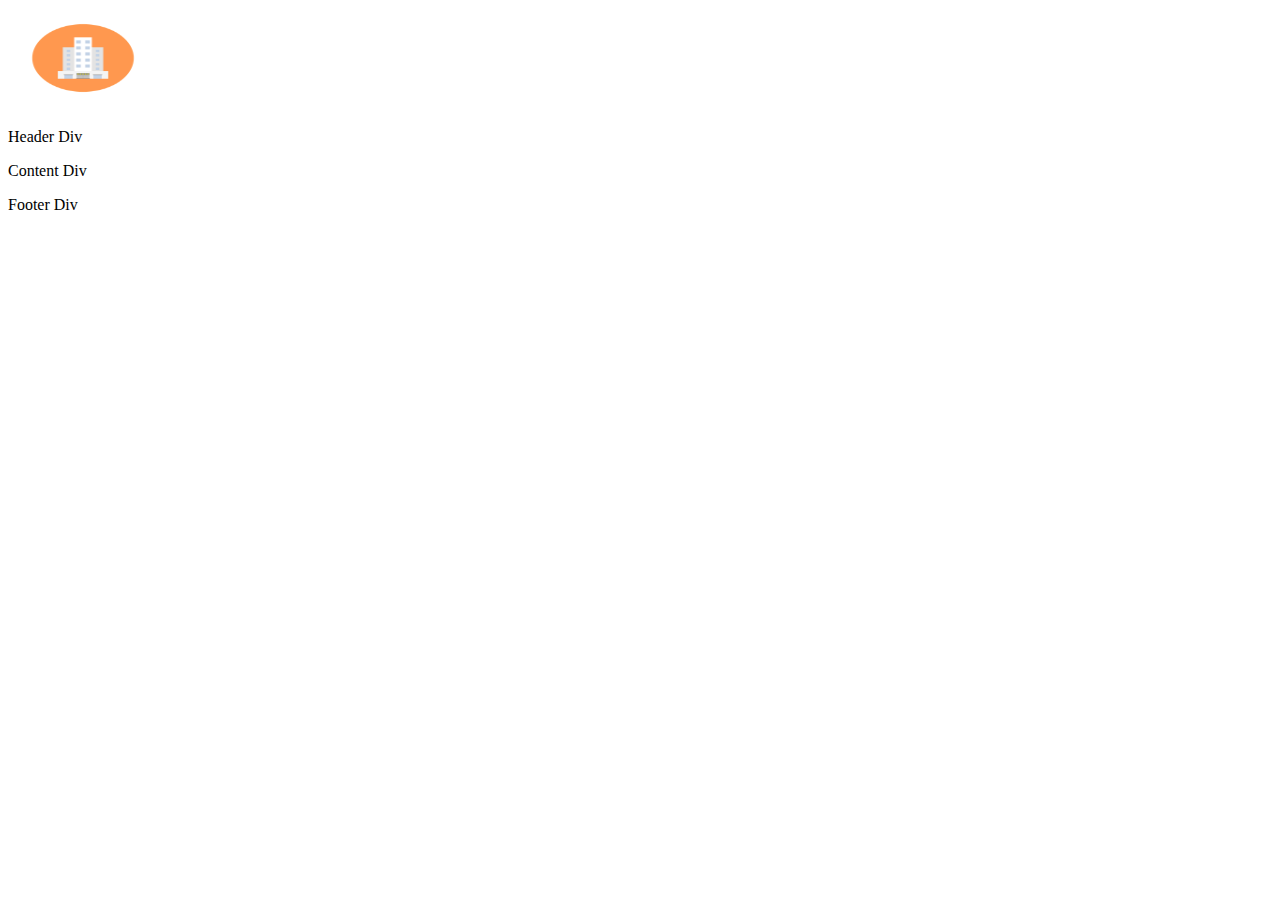
==== index.html @ 50bc30c7 "Checkpoint 1" ====
<!DOCTYPE html>
<html lang="en">
  <head>
    <meta charset="UTF-8" />
    <meta http-equiv="X-UA-Compatible" content="IE=edge" />
    <meta name="viewport" content="width=device-width, initial-scale=1.0" />
    <link rel="stylesheet" href="/styles/common.css" />
    <title>Index</title>
  </head>
  <body>
    <div class="body">
      <div class="header-div">
        <img class="logo" src="/assests/images/logo.png" alt="logo" />
        <p>Header Div</p>
      </div>
      <div class="content-div">
        <p>Content Div</p>
      </div>
      <div class="footer-div">
        <p>Footer Div</p>
      </div>
    </div>
  </body>
</html>
---- styles/common.css ----
.logo {
  height: 100px;
  width: 150px;
}
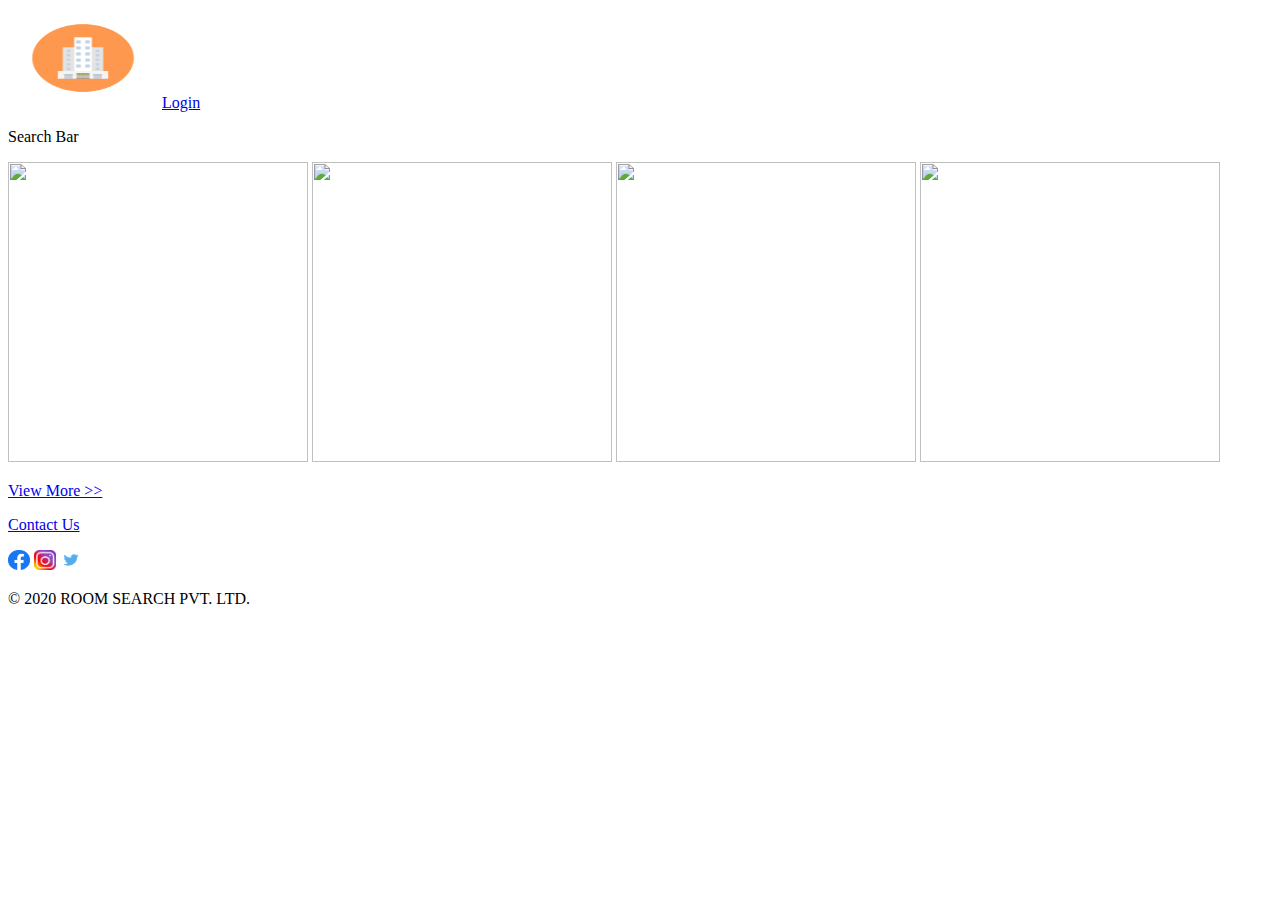
==== commit 8da1c648: "Checkpoint 2" ====
--- a/index.html
+++ b/index.html
@@ -5,19 +5,70 @@
     <meta http-equiv="X-UA-Compatible" content="IE=edge" />
     <meta name="viewport" content="width=device-width, initial-scale=1.0" />
     <link rel="stylesheet" href="/styles/common.css" />
+    <link rel="stylesheet" href="/styles/index.css" />
     <title>Index</title>
   </head>
   <body>
     <div class="body">
       <div class="header-div">
         <img class="logo" src="/assests/images/logo.png" alt="logo" />
-        <p>Header Div</p>
+        <a href="login.html" target="_blank">Login</a>
       </div>
       <div class="content-div">
-        <p>Content Div</p>
+        <div class="content-top"><p>Search Bar</p></div>
+        <div class="content-mid">
+          <a href="list.html">
+            <img
+              src="https://media-cdn.tripadvisor.com/media/photo-s/15/33/fe/a2/new-delhi.jpg
+        "
+              alt=""
+          /></a>
+          <img
+            src="https://media-cdn.tripadvisor.com/media/photo-s/15/33/fc/f0/goa.jpg
+
+      "
+            alt=""
+          />
+          <img
+            src="https://media-cdn.tripadvisor.com/media/photo-s/0f/98/f7/df/charminar.jpg
+
+    "
+            alt=""
+          />
+          <img
+            src="https://media-cdn.tripadvisor.com/media/photo-s/15/33/fe/ac/kolkata-calcutta.jpg
+
+  "
+            alt=""
+          />
+        </div>
+        <div class="content-bottom">
+          <p><a href="#">View More >></a></p>
+        </div>
       </div>
       <div class="footer-div">
-        <p>Footer Div</p>
+        <p><a href="contact.html" target="_blank">Contact Us</a></p>
+        <a
+          href="https://www.facebook.com/campaign/landing.php?campaign_id=14884913640&extra_1=s%7Cc%7C550525804791%7Cb%7Cfacebook%20%27%7C&placement=&creative=550525804791&keyword=facebook%20%27&partner_id=googlesem&extra_2=campaignid%3D14884913640%26adgroupid%3D128696220912%26matchtype%3Db%26network%3Dg%26source%3Dnotmobile%26search_or_content%3Ds%26device%3Dc%26devicemodel%3D%26adposition%3D%26target%3D%26targetid%3Dkwd-327195741349%26loc_physical_ms%3D9075215%26loc_interest_ms%3D%26feeditemid%3D%26param1%3D%26param2%3D&gclid=EAIaIQobChMIhs_-5rHp-QIVzn0rCh3iqwl0EAAYASAAEgLDb_D_BwE"
+          target="_blank"
+          ><img
+            class="social-media-icons"
+            src="/assests/images/facebook.png"
+            alt=""
+        /></a>
+        <a href=""
+          ><img
+            class="social-media-icons"
+            src="/assests/images/instagram.png"
+            alt=""
+        /></a>
+        <a href="https://twitter.com/i/flow/login" target="_blank"
+          ><img
+            class="social-media-icons"
+            src="/assests/images/twitter.png"
+            alt=""
+        /></a>
+        <p>© 2020 ROOM SEARCH PVT. LTD.</p>
       </div>
     </div>
   </body>
--- a/styles/common.css
+++ b/styles/common.css
@@ -2,3 +2,12 @@
   height: 100px;
   width: 150px;
 }
+
+.social-media-icons {
+  height: 20px;
+  width: 22px;
+}
+
+.bold {
+  font-weight: bold;
+}
--- a/styles/index.css
+++ b/styles/index.css
@@ -0,0 +1,4 @@
+.content-div img {
+  height: 300px;
+  width: 300px;
+}
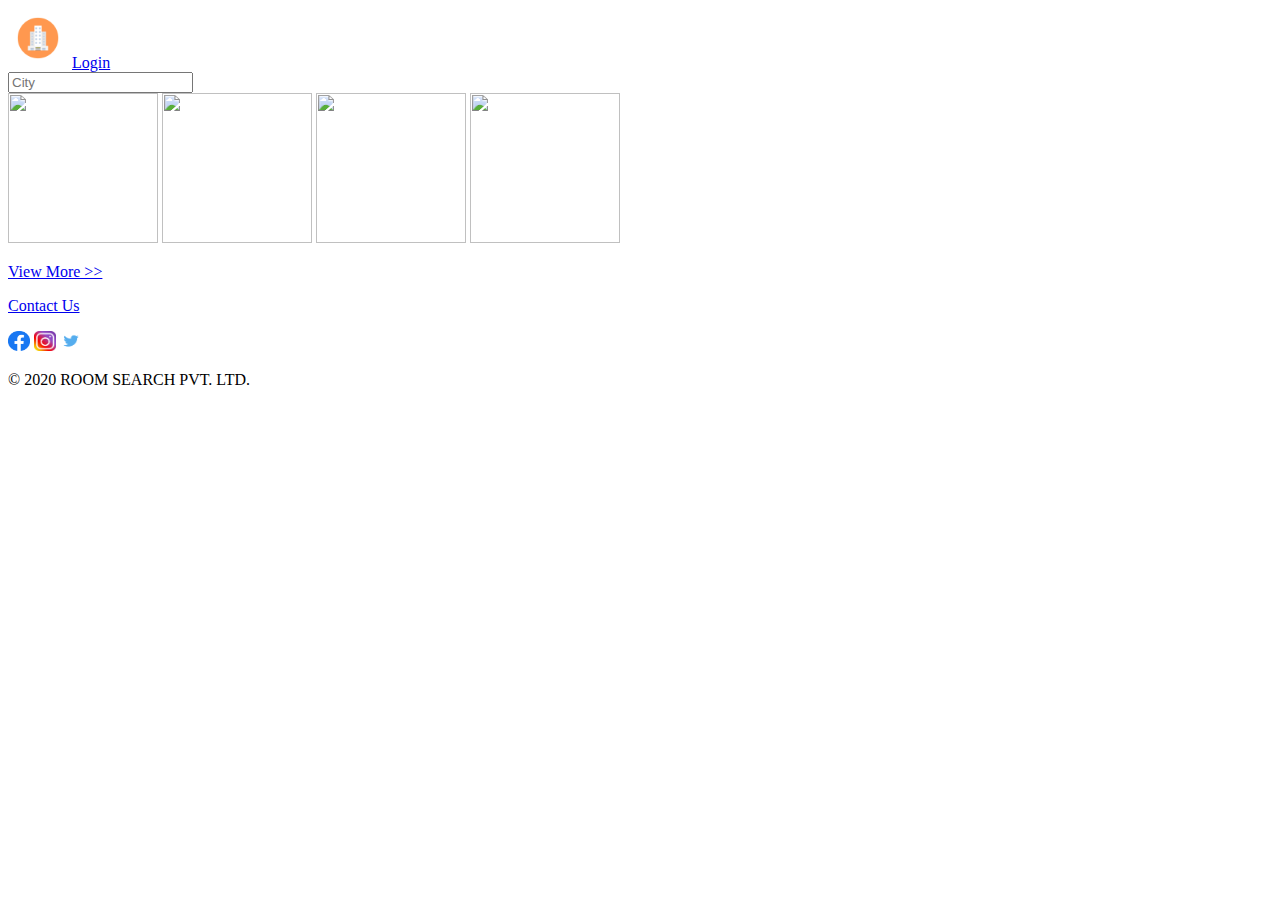
==== commit f1182eb7: "Checkpoint 4" ====
--- a/index.html
+++ b/index.html
@@ -10,12 +10,16 @@
   </head>
   <body>
     <div class="body">
-      <div class="header-div">
+      <div class="navbar">
         <img class="logo" src="/assests/images/logo.png" alt="logo" />
-        <a href="login.html" target="_blank">Login</a>
+        <a href="login.html">Login</a>
       </div>
       <div class="content-div">
-        <div class="content-top"><p>Search Bar</p></div>
+        <div class="content-top">
+          <form action="">
+            <input type="text" placeholder="City" autocomplete="off" />
+          </form>
+        </div>
         <div class="content-mid">
           <a href="list.html">
             <img
@@ -46,8 +50,8 @@
           <p><a href="#">View More >></a></p>
         </div>
       </div>
-      <div class="footer-div">
-        <p><a href="contact.html" target="_blank">Contact Us</a></p>
+      <div class="footer">
+        <p><a href="contact.html">Contact Us</a></p>
         <a
           href="https://www.facebook.com/campaign/landing.php?campaign_id=14884913640&extra_1=s%7Cc%7C550525804791%7Cb%7Cfacebook%20%27%7C&placement=&creative=550525804791&keyword=facebook%20%27&partner_id=googlesem&extra_2=campaignid%3D14884913640%26adgroupid%3D128696220912%26matchtype%3Db%26network%3Dg%26source%3Dnotmobile%26search_or_content%3Ds%26device%3Dc%26devicemodel%3D%26adposition%3D%26target%3D%26targetid%3Dkwd-327195741349%26loc_physical_ms%3D9075215%26loc_interest_ms%3D%26feeditemid%3D%26param1%3D%26param2%3D&gclid=EAIaIQobChMIhs_-5rHp-QIVzn0rCh3iqwl0EAAYASAAEgLDb_D_BwE"
           target="_blank"
--- a/styles/common.css
+++ b/styles/common.css
@@ -1,6 +1,11 @@
+.body {
+  width: 100%;
+  height: 100%;
+}
+
 .logo {
-  height: 100px;
-  width: 150px;
+  height: 60px;
+  width: 60px;
 }
 
 .social-media-icons {
--- a/styles/index.css
+++ b/styles/index.css
@@ -1,4 +1,4 @@
 .content-div img {
-  height: 300px;
-  width: 300px;
+  height: 150px;
+  width: 150px;
 }
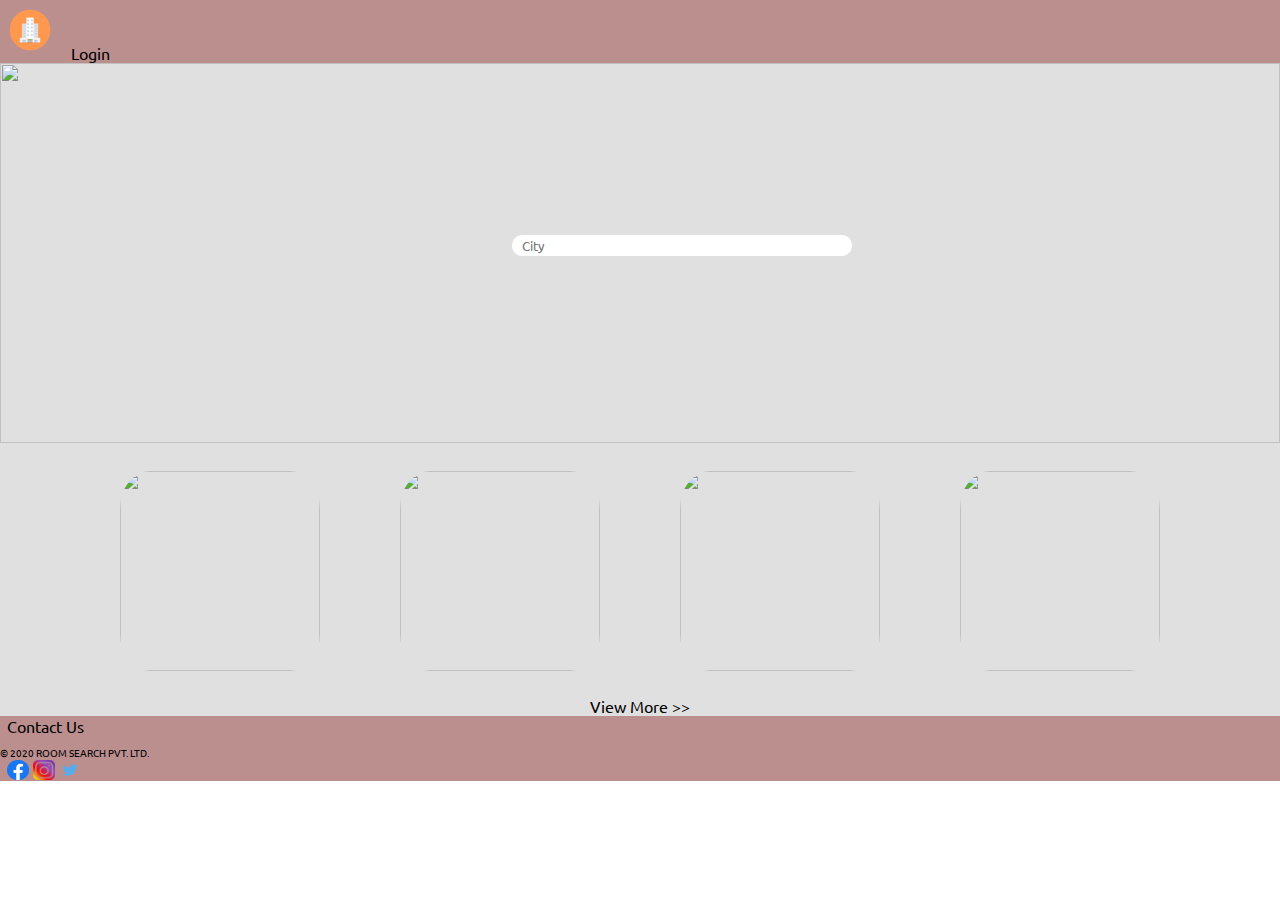
==== commit 91d84ea9: "Checkpoint 6" ====
--- a/index.html
+++ b/index.html
@@ -4,75 +4,110 @@
     <meta charset="UTF-8" />
     <meta http-equiv="X-UA-Compatible" content="IE=edge" />
     <meta name="viewport" content="width=device-width, initial-scale=1.0" />
+    <link
+      href="https://cdn.jsdelivr.net/npm/bootstrap@5.2.0/dist/css/bootstrap.min.css"
+      rel="stylesheet"
+      integrity="sha384-gH2yIJqKdNHPEq0n4Mqa/HGKIhSkIHeL5AyhkYV8i59U5AR6csBvApHHNl/vI1Bx"
+      crossorigin="anonymous"
+    />
+
+    <script
+      defer
+      src="https://cdn.jsdelivr.net/npm/bootstrap@5.2.0/dist/js/bootstrap.bundle.min.js"
+      integrity="sha384-A3rJD856KowSb7dwlZdYEkO39Gagi7vIsF0jrRAoQmDKKtQBHUuLZ9AsSv4jD4Xa"
+      crossorigin="anonymous"
+    ></script>
     <link rel="stylesheet" href="/styles/common.css" />
     <link rel="stylesheet" href="/styles/index.css" />
+    <link
+      href="https://fonts.googleapis.com/css2?family=Ubuntu&display=swap"
+      rel="stylesheet"
+    />
+
     <title>Index</title>
   </head>
   <body>
     <div class="body">
-      <div class="navbar">
+      <div class="navbar sticky-top">
         <img class="logo" src="/assests/images/logo.png" alt="logo" />
-        <a href="login.html">Login</a>
+        <a class="navbar-component" href="login.html">Login</a>
       </div>
       <div class="content-div">
         <div class="content-top">
           <form action="">
+            <img
+              class="hi"
+              src="https://media-cdn.tripadvisor.com/media/photo-o/14/10/2e/af/india.jpg
+
+            "
+              alt=""
+            />
             <input type="text" placeholder="City" autocomplete="off" />
           </form>
         </div>
         <div class="content-mid">
-          <a href="list.html">
+          <div>
+            <a href="list.html">
+              <img
+                src="https://media-cdn.tripadvisor.com/media/photo-s/15/33/fe/a2/new-delhi.jpg
+        "
+                alt=""
+            /></a>
+          </div>
+          <div>
             <img
-              src="https://media-cdn.tripadvisor.com/media/photo-s/15/33/fe/a2/new-delhi.jpg
-        "
-              alt=""
-          /></a>
-          <img
-            src="https://media-cdn.tripadvisor.com/media/photo-s/15/33/fc/f0/goa.jpg
+              src="https://media-cdn.tripadvisor.com/media/photo-s/15/33/fc/f0/goa.jpg
 
       "
-            alt=""
-          />
-          <img
-            src="https://media-cdn.tripadvisor.com/media/photo-s/0f/98/f7/df/charminar.jpg
+              alt=""
+            />
+          </div>
+          <div>
+            <img
+              src="https://media-cdn.tripadvisor.com/media/photo-s/0f/98/f7/df/charminar.jpg
 
     "
-            alt=""
-          />
-          <img
-            src="https://media-cdn.tripadvisor.com/media/photo-s/15/33/fe/ac/kolkata-calcutta.jpg
+              alt=""
+            />
+          </div>
+          <div>
+            <img
+              src="https://media-cdn.tripadvisor.com/media/photo-s/15/33/fe/ac/kolkata-calcutta.jpg
 
   "
-            alt=""
-          />
+              alt=""
+            />
+          </div>
         </div>
         <div class="content-bottom">
           <p><a href="#">View More >></a></p>
         </div>
       </div>
-      <div class="footer">
-        <p><a href="contact.html">Contact Us</a></p>
-        <a
-          href="https://www.facebook.com/campaign/landing.php?campaign_id=14884913640&extra_1=s%7Cc%7C550525804791%7Cb%7Cfacebook%20%27%7C&placement=&creative=550525804791&keyword=facebook%20%27&partner_id=googlesem&extra_2=campaignid%3D14884913640%26adgroupid%3D128696220912%26matchtype%3Db%26network%3Dg%26source%3Dnotmobile%26search_or_content%3Ds%26device%3Dc%26devicemodel%3D%26adposition%3D%26target%3D%26targetid%3Dkwd-327195741349%26loc_physical_ms%3D9075215%26loc_interest_ms%3D%26feeditemid%3D%26param1%3D%26param2%3D&gclid=EAIaIQobChMIhs_-5rHp-QIVzn0rCh3iqwl0EAAYASAAEgLDb_D_BwE"
-          target="_blank"
-          ><img
-            class="social-media-icons"
-            src="/assests/images/facebook.png"
-            alt=""
-        /></a>
-        <a href=""
-          ><img
-            class="social-media-icons"
-            src="/assests/images/instagram.png"
-            alt=""
-        /></a>
-        <a href="https://twitter.com/i/flow/login" target="_blank"
-          ><img
-            class="social-media-icons"
-            src="/assests/images/twitter.png"
-            alt=""
-        /></a>
-        <p>© 2020 ROOM SEARCH PVT. LTD.</p>
+      <div class="footer sticky-bottom navbar">
+        <p class="navbar-component"><a href="contact.html">Contact Us</a></p>
+        <p id="copyright">© 2020 ROOM SEARCH PVT. LTD.</p>
+        <div class="navbar-component">
+          <a
+            href="https://www.facebook.com/campaign/landing.php?campaign_id=14884913640&extra_1=s%7Cc%7C550525804791%7Cb%7Cfacebook%20%27%7C&placement=&creative=550525804791&keyword=facebook%20%27&partner_id=googlesem&extra_2=campaignid%3D14884913640%26adgroupid%3D128696220912%26matchtype%3Db%26network%3Dg%26source%3Dnotmobile%26search_or_content%3Ds%26device%3Dc%26devicemodel%3D%26adposition%3D%26target%3D%26targetid%3Dkwd-327195741349%26loc_physical_ms%3D9075215%26loc_interest_ms%3D%26feeditemid%3D%26param1%3D%26param2%3D&gclid=EAIaIQobChMIhs_-5rHp-QIVzn0rCh3iqwl0EAAYASAAEgLDb_D_BwE"
+            target="_blank"
+            ><img
+              class="social-media-icons"
+              src="/assests/images/facebook.png"
+              alt=""
+          /></a>
+          <a href=""
+            ><img
+              class="social-media-icons"
+              src="/assests/images/instagram.png"
+              alt=""
+          /></a>
+          <a href="https://twitter.com/i/flow/login" target="_blank"
+            ><img
+              class="social-media-icons"
+              src="/assests/images/twitter.png"
+              alt=""
+          /></a>
+        </div>
       </div>
     </div>
   </body>
--- a/styles/common.css
+++ b/styles/common.css
@@ -1,6 +1,20 @@
+* {
+  margin: 0;
+  font-family: "ubuntu", sans-serif;
+}
+a {
+  text-decoration: none;
+  color: black;
+}
+
+p {
+  margin-bottom: 0;
+}
+
 .body {
   width: 100%;
   height: 100%;
+  background-color: #e0e0e0;
 }
 
 .logo {
@@ -16,3 +30,23 @@
 .bold {
   font-weight: bold;
 }
+
+.navbar {
+  background-color: rosybrown;
+}
+
+.footer {
+  background-color: rosybrown;
+  height: 65px;
+}
+
+#copyright {
+  font-size: 10px;
+  padding-bottom: 0;
+  margin-top: 9px;
+  margin-bottom: 0;
+}
+.navbar-component {
+  margin-left: 7px;
+  margin-right: 7px;
+}
--- a/styles/index.css
+++ b/styles/index.css
@@ -1,4 +1,34 @@
-.content-div img {
-  height: 150px;
-  width: 150px;
+.content-mid {
+  display: flex;
+  justify-content: center;
 }
+
+.content-mid img {
+  height: 200px;
+  width: 200px;
+  padding: 25px 40px;
+  border-radius: 25%;
+}
+
+form {
+  position: relative;
+}
+form input {
+  position: absolute;
+  left: 40%;
+  top: 45%;
+  border-radius: 10px;
+  border: transparent 0px;
+  outline: none !important;
+  width: 25%;
+  padding: 2px 10px;
+}
+form img {
+  width: 100%;
+  height: 380px;
+  object-fit: cover;
+}
+
+.content-bottom {
+  text-align: center;
+}
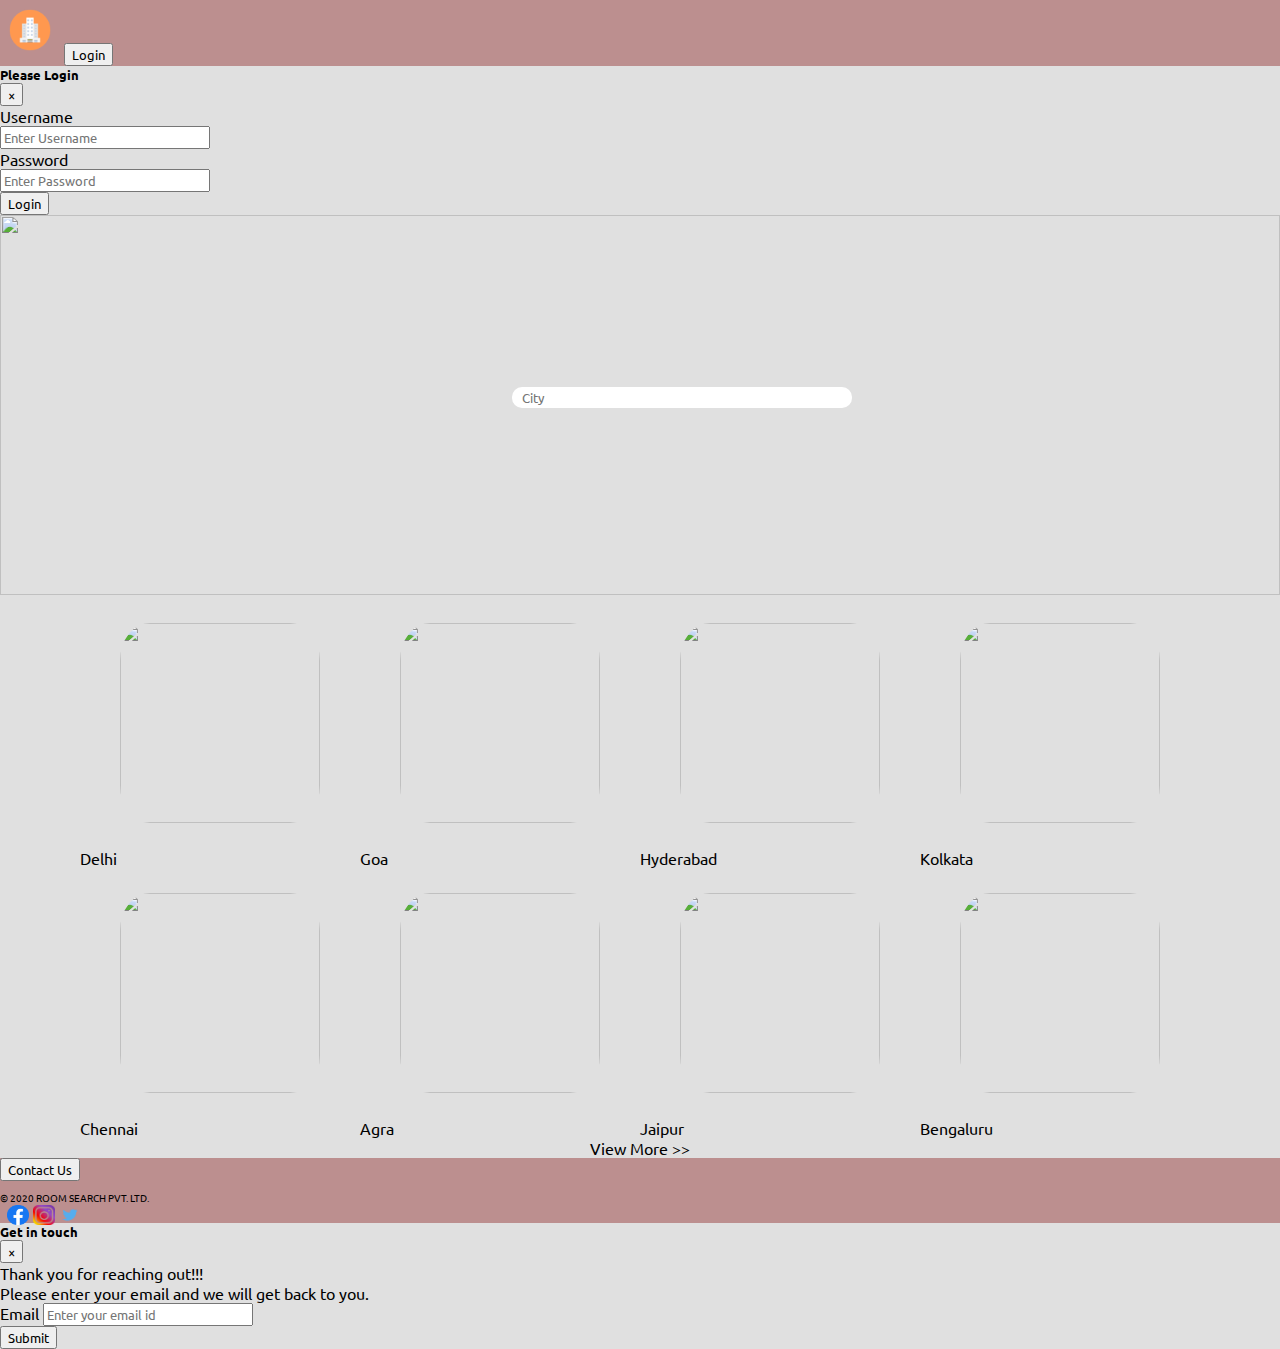
==== commit baef1d10: "Checkpoint 10" ====
--- a/index.html
+++ b/index.html
@@ -5,18 +5,12 @@
     <meta http-equiv="X-UA-Compatible" content="IE=edge" />
     <meta name="viewport" content="width=device-width, initial-scale=1.0" />
     <link
-      href="https://cdn.jsdelivr.net/npm/bootstrap@5.2.0/dist/css/bootstrap.min.css"
       rel="stylesheet"
-      integrity="sha384-gH2yIJqKdNHPEq0n4Mqa/HGKIhSkIHeL5AyhkYV8i59U5AR6csBvApHHNl/vI1Bx"
+      href="https://cdn.jsdelivr.net/npm/bootstrap@4.1.3/dist/css/bootstrap.min.css"
+      integrity="sha384-MCw98/SFnGE8fJT3GXwEOngsV7Zt27NXFoaoApmYm81iuXoPkFOJwJ8ERdknLPMO"
       crossorigin="anonymous"
     />
 
-    <script
-      defer
-      src="https://cdn.jsdelivr.net/npm/bootstrap@5.2.0/dist/js/bootstrap.bundle.min.js"
-      integrity="sha384-A3rJD856KowSb7dwlZdYEkO39Gagi7vIsF0jrRAoQmDKKtQBHUuLZ9AsSv4jD4Xa"
-      crossorigin="anonymous"
-    ></script>
     <link rel="stylesheet" href="/styles/common.css" />
     <link rel="stylesheet" href="/styles/index.css" />
     <link
@@ -30,8 +24,61 @@
     <div class="body">
       <div class="navbar sticky-top">
         <img class="logo" src="/assests/images/logo.png" alt="logo" />
-        <a class="navbar-component" href="login.html">Login</a>
-      </div>
+        <!-- Button trigger modal -->
+        <button
+          type="button"
+          class="btn btn-light"
+          data-toggle="modal"
+          data-target="#exampleModal"
+        >
+          Login
+        </button>
+      </div>
+      <!-- Modal -->
+      <div
+        class="modal fade"
+        id="exampleModal"
+        tabindex="-1"
+        role="dialog"
+        aria-labelledby="exampleModalLabel"
+        aria-hidden="true"
+      >
+        <div class="modal-dialog" role="document">
+          <div class="modal-content">
+            <div class="modal-header">
+              <h5 class="modal-title" id="exampleModalLabel">Please Login</h5>
+              <button
+                type="button"
+                class="close"
+                data-dismiss="modal"
+                aria-label="Close"
+              >
+                <span aria-hidden="true">&times;</span>
+              </button>
+            </div>
+            <div class="modal-body">
+              <div>
+                <div>Username</div>
+                <div>
+                  <input type="text" required placeholder="Enter Username" />
+                </div>
+              </div>
+              <div>
+                <div>Password</div>
+                <div>
+                  <input type="text" required placeholder="Enter Password" />
+                </div>
+              </div>
+            </div>
+            <div class="modal-footer">
+              <a href="login.html"
+                ><button type="button" class="btn btn-primary">Login</button></a
+              >
+            </div>
+          </div>
+        </div>
+      </div>
+
       <div class="content-div">
         <div class="content-top">
           <form action="">
@@ -46,45 +93,114 @@
           </form>
         </div>
         <div class="content-mid">
-          <div>
+          <div class="city-list">
             <a href="list.html">
               <img
                 src="https://media-cdn.tripadvisor.com/media/photo-s/15/33/fe/a2/new-delhi.jpg
         "
                 alt=""
             /></a>
-          </div>
-          <div>
+            <div class="middle">
+              <div class="text">Delhi</div>
+            </div>
+          </div>
+          <div class="city-list">
             <img
               src="https://media-cdn.tripadvisor.com/media/photo-s/15/33/fc/f0/goa.jpg
 
       "
               alt=""
             />
-          </div>
-          <div>
+            <div class="middle">
+              <div class="text">Goa</div>
+            </div>
+          </div>
+          <div class="city-list">
             <img
               src="https://media-cdn.tripadvisor.com/media/photo-s/0f/98/f7/df/charminar.jpg
 
     "
               alt=""
             />
-          </div>
-          <div>
+            <div class="middle">
+              <div class="text">Hyderabad</div>
+            </div>
+          </div>
+          <div class="city-list">
             <img
               src="https://media-cdn.tripadvisor.com/media/photo-s/15/33/fe/ac/kolkata-calcutta.jpg
 
   "
               alt=""
             />
+            <div class="middle">
+              <div class="text">Kolkata</div>
+            </div>
+          </div>
+        </div>
+        <div class="content-mid">
+          <div class="city-list">
+            <a href="list.html">
+              <img
+                src="https://media-cdn.tripadvisor.com/media/photo-s/15/4d/46/b8/chennai-madras.jpg
+
+        "
+                alt=""
+            /></a>
+            <div class="middle">
+              <div class="text">Chennai</div>
+            </div>
+          </div>
+          <div class="city-list">
+            <img
+              src="https://media-cdn.tripadvisor.com/media/photo-s/15/33/fc/fc/agra.jpg
+
+
+      "
+              alt=""
+            />
+            <div class="middle">
+              <div class="text">Agra</div>
+            </div>
+          </div>
+          <div class="city-list">
+            <img
+              src="https://media-cdn.tripadvisor.com/media/photo-s/10/a3/3b/8a/screenshot-2017-09-12.jpg
+
+
+    "
+              alt=""
+            />
+            <div class="middle">
+              <div class="text">Jaipur</div>
+            </div>
+          </div>
+          <div class="city-list">
+            <img
+              src="https://media-cdn.tripadvisor.com/media/photo-s/0c/d2/2f/7a/palace-from-the-outside.jpg
+
+
+  "
+              alt=""
+            />
+            <div class="middle">
+              <div class="text">Bengaluru</div>
+            </div>
           </div>
         </div>
         <div class="content-bottom">
-          <p><a href="#">View More >></a></p>
+          <p><a class="btn btn-secondary" href="#">View More >></a></p>
         </div>
       </div>
       <div class="footer sticky-bottom navbar">
-        <p class="navbar-component"><a href="contact.html">Contact Us</a></p>
+        <button
+          type="button"
+          class="btn btn-primary"
+          data-toggle="modal"
+          data-target="#exampleModal2"
+        >
+          Contact Us
+        </button>
         <p id="copyright">© 2020 ROOM SEARCH PVT. LTD.</p>
         <div class="navbar-component">
           <a
@@ -109,6 +225,66 @@
           /></a>
         </div>
       </div>
+      <!-- Modal -->
+      <div
+        class="modal fade"
+        id="exampleModal2"
+        tabindex="-1"
+        role="dialog"
+        aria-labelledby="exampleModalLabel"
+        aria-hidden="true"
+      >
+        <div class="modal-dialog" role="document">
+          <div class="modal-content">
+            <div class="modal-header">
+              <h5 class="modal-title" id="exampleModalLabel">Get in touch</h5>
+              <button
+                type="button"
+                class="close"
+                data-dismiss="modal"
+                aria-label="Close"
+              >
+                <span aria-hidden="true">&times;</span>
+              </button>
+            </div>
+            <div class="modal-body">
+              <p>Thank you for reaching out!!!</p>
+              <p>Please enter your email and we will get back to you.</p>
+              <p>
+                Email
+                <input
+                  type="email"
+                  placeholder="Enter your email id"
+                  required
+                />
+              </p>
+            </div>
+            <div class="modal-footer">
+              <a href="contact.html"
+                ><button type="button" class="btn btn-primary">
+                  Submit
+                </button></a
+              >
+            </div>
+          </div>
+        </div>
+      </div>
     </div>
+
+    <script
+      src="https://code.jquery.com/jquery-3.3.1.slim.min.js"
+      integrity="sha384-q8i/X+965DzO0rT7abK41JStQIAqVgRVzpbzo5smXKp4YfRvH+8abtTE1Pi6jizo"
+      crossorigin="anonymous"
+    ></script>
+    <script
+      src="https://cdn.jsdelivr.net/npm/popper.js@1.14.3/dist/umd/popper.min.js"
+      integrity="sha384-ZMP7rVo3mIykV+2+9J3UJ46jBk0WLaUAdn689aCwoqbBJiSnjAK/l8WvCWPIPm49"
+      crossorigin="anonymous"
+    ></script>
+    <script
+      src="https://cdn.jsdelivr.net/npm/bootstrap@4.1.3/dist/js/bootstrap.min.js"
+      integrity="sha384-ChfqqxuZUCnJSK3+MXmPNIyE6ZbWh2IMqE241rYiqJxyMiZ6OW/JmZQ5stwEULTy"
+      crossorigin="anonymous"
+    ></script>
   </body>
 </html>
